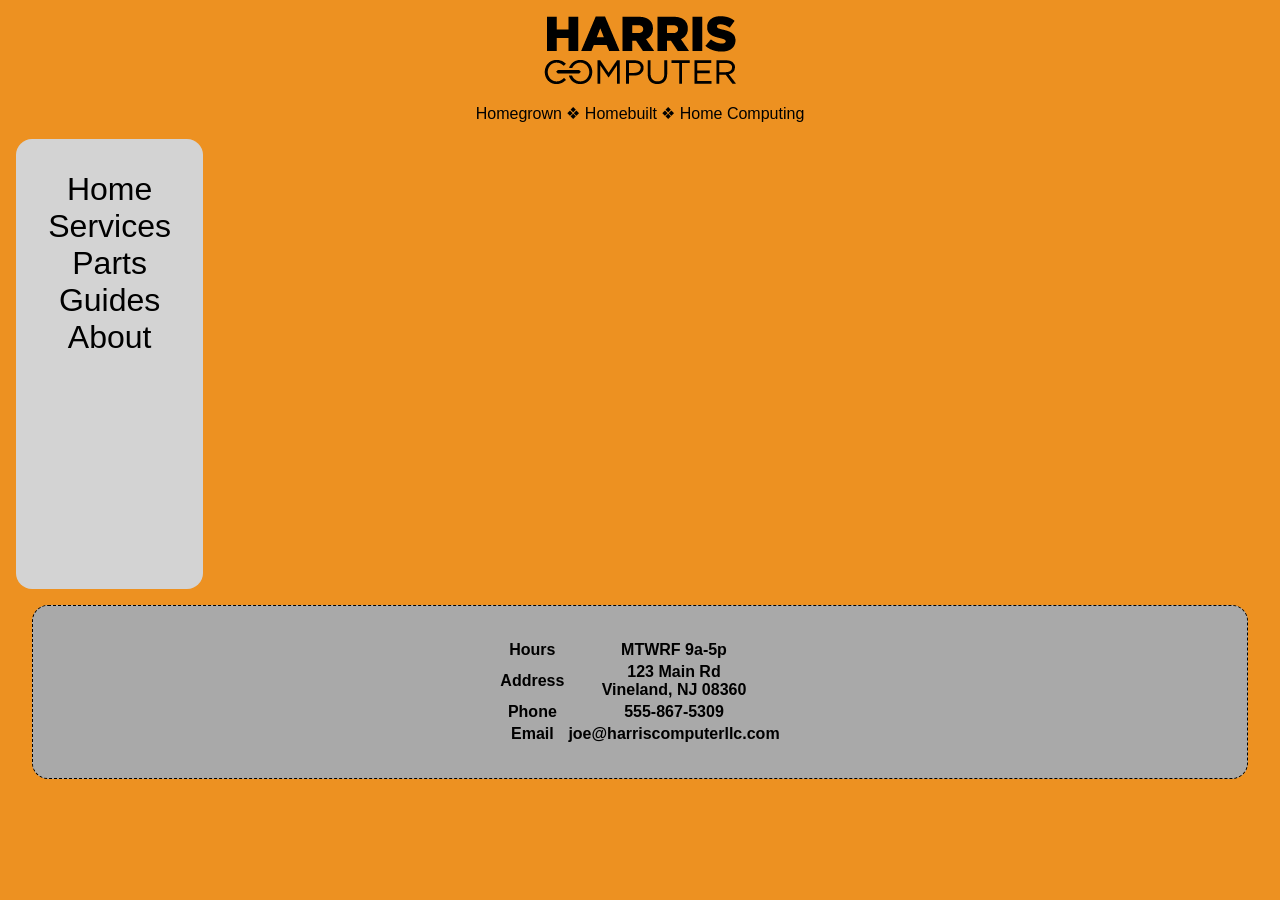
==== about.html @ 41a2e2d4 "Update about.html" ====
<!DOCTYPE html>
<html lang="en">

<head>
	<title>Harris Computer</title>
	<link rel="stylesheet" href="style.css?3">
	<link rel="icon" type="image/x-icon" href="hcfavicon.ico">
</head>

<header class="header">
	<img src="hctext.png" class="">
	<p>
		Homegrown &#10070 Homebuilt &#10070 Home Computing
    </p>
</header>

<body>
	<nav>
    		<ul>
      		<li><a href="index.html">Home</a></li>
      		<li><a href="services.html">Services</a></li>
      		<li><a href="parts.html">Parts</a></li>
          	<li><a href="guides.html">Guides</a></li>
          	<li><a href="#">About</a></li>
			</ul>
	</nav>
	</div>
  <div class="center-main">
	  <iframe src="https://www.google.com/maps/embed?pb=!1m18!1m12!1m3!1d3069.3207859987283!2d-75.12176812351879!3d39.709972998350935!2m3!1f0!2f0!3f0!3m2!1i1024!2i768!4f13.1!3m3!1m2!1s0x89c6d7a874564015%3A0x5313027f4479b70b!2sRowan%20University!5e0!3m2!1sen!2sus!4v1789604021066!5m2!1sen!2sus" width="600" height="450" style="border:0;" allowfullscreen="" loading="lazy" referrerpolicy="strict-origin-when-cross-origin"></iframe>
  </div>
</body>

<footer>
	<table class="center-table">
	<tr>
		<th>Hours</th>
		<th>MTWRF 9a-5p</th>
	</tr>
	<tr>
		<th>Address</th>
		<th>123 Main Rd<br>Vineland, NJ 08360</th>
	</tr>
	<tr>
		<th>Phone</th>
		<th>555-867-5309</th>
	</tr>
	<tr>
		<th>Email</th>
		<th>joe@harriscomputerllc.com</th>
	</tr>

	</table>
</footer>

</html>
---- style.css ----
body{
	margin: 1rem;
	background: #ED9121;
	color: black;
	font-family: Arial;
	display: grid;
	grid-template-columns: 15% 85%;
}
footer{
	margin: 1rem;
	padding: 2rem;
	border: 1px dashed black;
	border-radius: 1rem;
	background: darkgrey;
	grid-area: 3/1/4/3;
}
nav{
	float: left;
	text-align: center;
	background-color: lightgrey;
	border-radius: 1rem;
	font-size: 32px;
	grid-area: 2/1/3/2;
}
nav ul{
	list-style-type: none;
	padding: 0;
}
nav a{
	text-decoration: none;
	color: inherit;
}
nav a:hover{
	color: #ED9121;
}
.maindiv{
	margin: 1rem;
	padding: 1rem;
	text-align: center;
	font-size: 3rem;
	width:80%;
	grid-area: 2/2/3/3;
}
.center {
	text-align: center;
}
.header{
	text-align: center;
	grid-area: 1/1/2/span 2;
}
.home-main{
	display: flex;
 	justify-content: center; /* Centers horizontally */
	align-items: center;
}
.wow-image{	
	height: 24em;
	border: solid 5px black;
	border-radius: 1rem;
	margin: 1rem;	
}
.center-table{
	margin-left: auto;
	margin-right: auto;
}
.usa{
	display: grid;
	border: 5px black solid;
	border-radius: 1rem;
	height: 100px;
	margin: auto;
}
.nobullets{
	list-style-type: none;
}
.smol{
	width: 10rem;
}
.center-main{
	  display: flex;
	  justify-content: center;
	  align-items: center;         
}
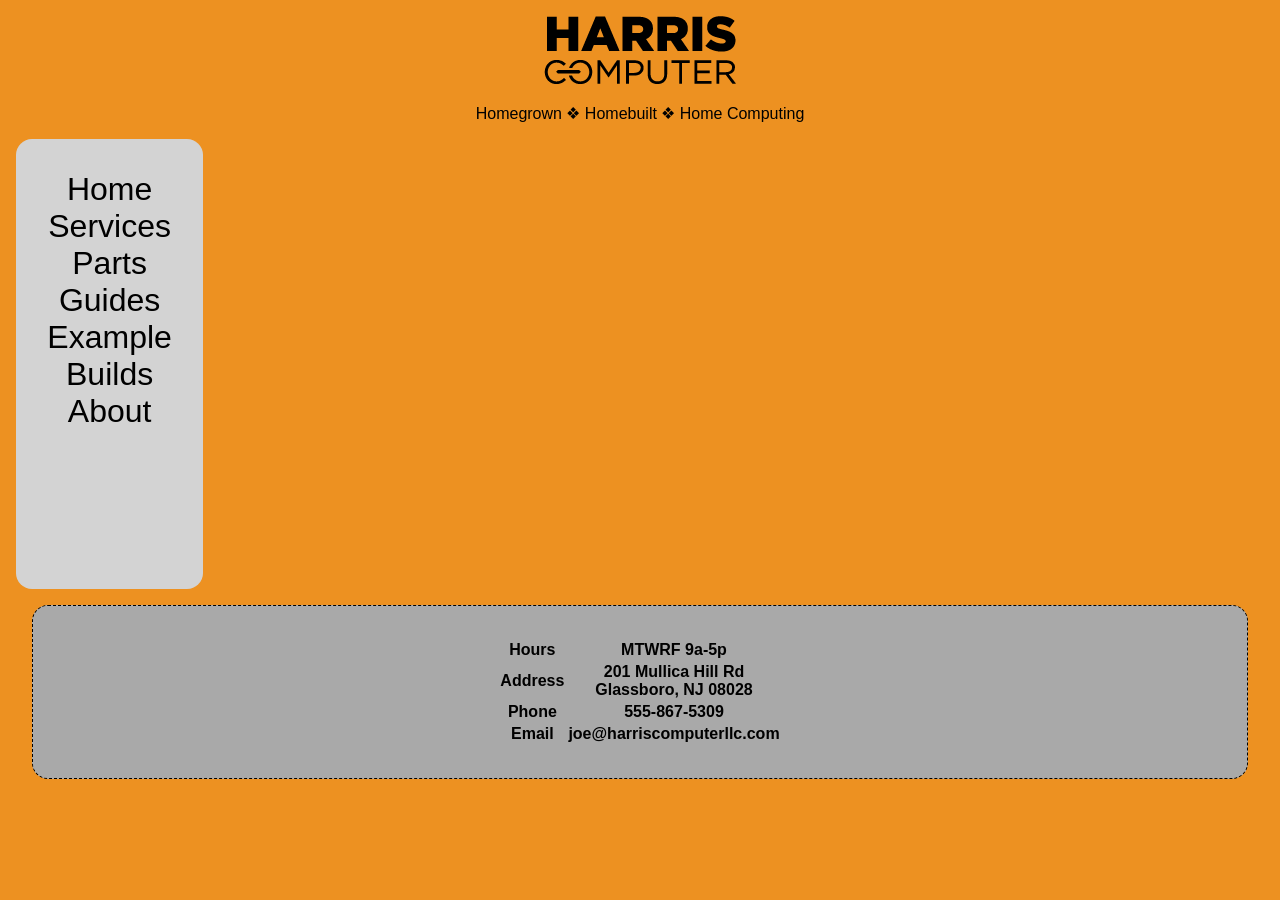
==== commit ca4d681e: "Update about.html" ====
--- a/about.html
+++ b/about.html
@@ -3,7 +3,7 @@
 
 <head>
 	<title>Harris Computer</title>
-	<link rel="stylesheet" href="style.css?3">
+	<link rel="stylesheet" href="style.css?100">
 	<link rel="icon" type="image/x-icon" href="hcfavicon.ico">
 </head>
 
@@ -21,11 +21,12 @@
       		<li><a href="services.html">Services</a></li>
       		<li><a href="parts.html">Parts</a></li>
           	<li><a href="guides.html">Guides</a></li>
+			<li><a href="examples.html">Example Builds</a></li>
           	<li><a href="#">About</a></li>
 			</ul>
 	</nav>
 	</div>
-  <div class="center-main">
+  <div class="map">
 	  <iframe src="https://www.google.com/maps/embed?pb=!1m18!1m12!1m3!1d3069.3207859987283!2d-75.12176812351879!3d39.709972998350935!2m3!1f0!2f0!3f0!3m2!1i1024!2i768!4f13.1!3m3!1m2!1s0x89c6d7a874564015%3A0x5313027f4479b70b!2sRowan%20University!5e0!3m2!1sen!2sus!4v1789604021066!5m2!1sen!2sus" width="600" height="450" style="border:0;" allowfullscreen="" loading="lazy" referrerpolicy="strict-origin-when-cross-origin"></iframe>
   </div>
 </body>
@@ -38,7 +39,7 @@
 	</tr>
 	<tr>
 		<th>Address</th>
-		<th>123 Main Rd<br>Vineland, NJ 08360</th>
+		<th>201 Mullica Hill Rd<br>Glassboro, NJ 08028</th>
 	</tr>
 	<tr>
 		<th>Phone</th>
--- a/style.css
+++ b/style.css
@@ -73,11 +73,35 @@
 .nobullets{
 	list-style-type: none;
 }
-.smol{
-	width: 10rem;
-}
 .center-main{
 	  display: flex;
 	  justify-content: center;
 	  align-items: center;         
 }
+.map{
+	  display: flex;
+	  justify-content: center; 
+	  align-items: center;       
+}
+.image-gallery {
+  display: flex;
+  flex-wrap: wrap;      
+  gap: 16px;   
+  background: lightgrey;
+  border-radius: 1rem;
+  padding: 1rem;
+}
+
+.gallery-item {
+  flex: 1 1 calc(50% - 8px); 
+  box-sizing: border-box;
+  display: flex;           
+  justify-content: center;  
+  align-items: center; 
+}
+
+.gallery-item img {         
+  width: 10rem;          
+  display: block;        
+  object-fit: cover;    
+}
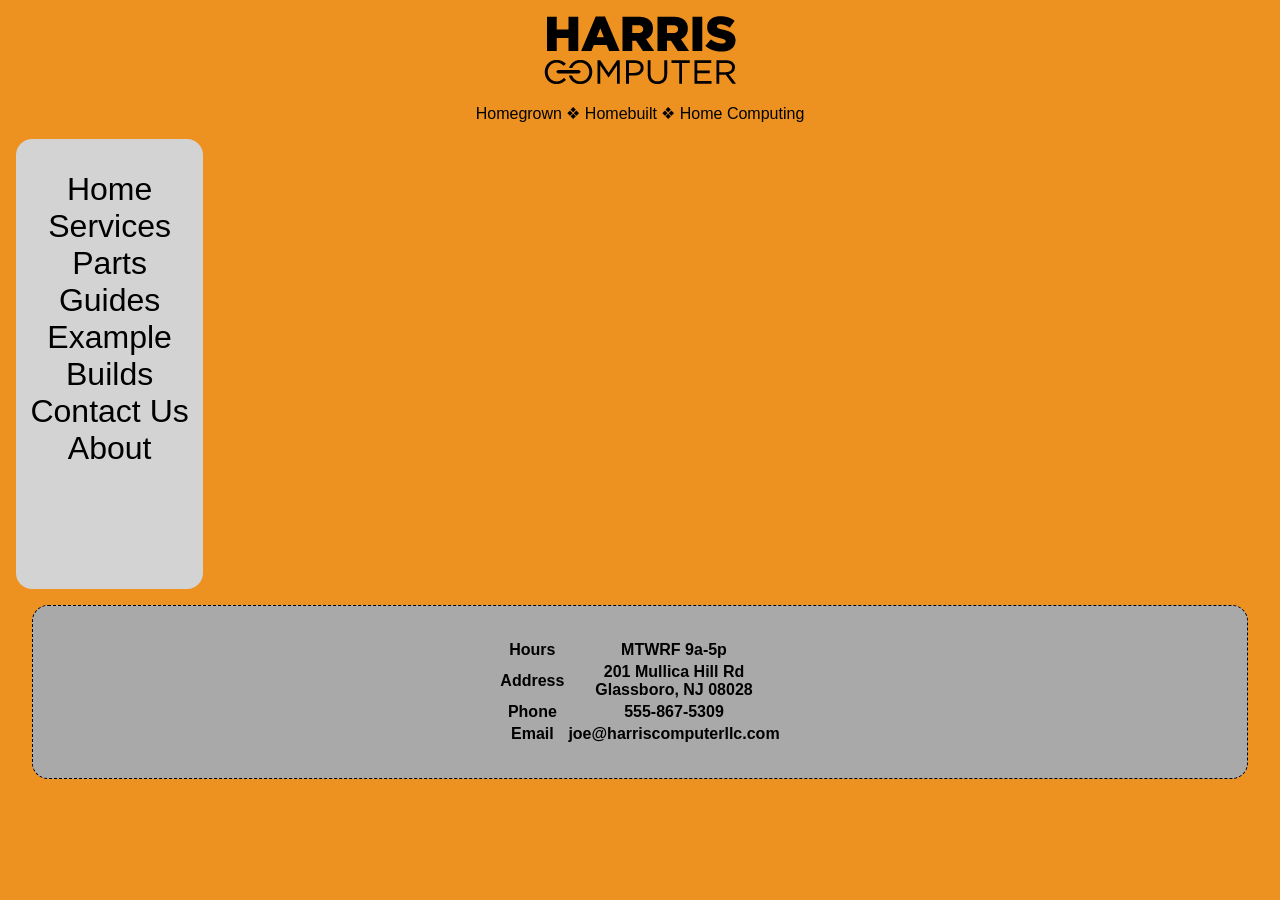
==== commit 7d2515f7: "Update about.html" ====
--- a/about.html
+++ b/about.html
@@ -22,6 +22,7 @@
       		<li><a href="parts.html">Parts</a></li>
           	<li><a href="guides.html">Guides</a></li>
 			<li><a href="examples.html">Example Builds</a></li>
+			<li><a href="contact.html">Contact Us</a></li>
           	<li><a href="#">About</a></li>
 			</ul>
 	</nav>
--- a/style.css
+++ b/style.css
@@ -105,3 +105,21 @@
   display: block;        
   object-fit: cover;    
 }
+
+.price-table, .price-table th, .price-table td {
+  border: 1px solid black;
+  border-radius: 10px;
+}
+
+.price-table{
+background-color: grey;
+}
+
+.price-table th, .price-table td {
+  text-align: center;
+	background-color: lightgrey;
+	padding: 5px;
+}
+
+
+
